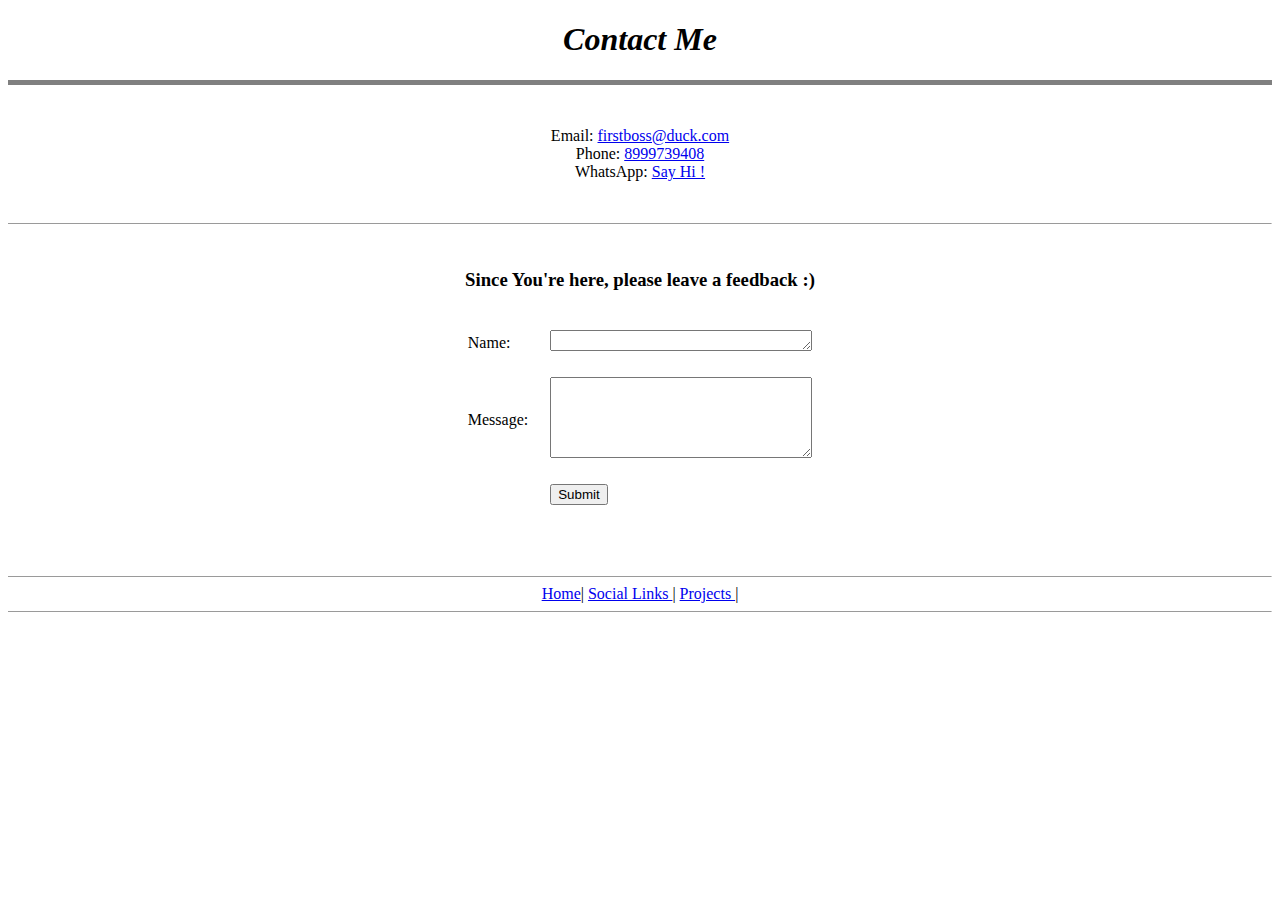
==== contact.html @ 75db4ec0 "huge improvs" ====
<!DOCTYPE html>
<html lang="en">

<head>
    <meta charset="uft-8">
    <meta name="viewport" content="width=device-width, initial-scale=1.0">
    <title>Contact</title>
</head>
<body>
    <center>
    <h1> <em> <strong> Contact Me </strong> </em> </h1>
    <hr size="5" noshade> <br>
    <p>
        Email: <a href="mailto:firstboss@duck.com">firstboss@duck.com</a><br>
        Phone: <a href="tel:+918999739408">8999739408</a><br>
        WhatsApp: <a href="http://wa.me/+918999793408">Say Hi !</a>
    </p> <br> <hr size="1"> <br>
    <p>
        <h3>
            Since You're here, please leave a feedback :)
        </h3>
        <form action="index.html">
            <table cellspacing="20">
                <tr>
                    <td>
                    <label>Name:</label> <br>
                    </td>
                    <td>
                    <textarea name="Your Name" cols="30" rows="1"></textarea>
                    </td>
                </tr>
                <tr>
                    <td>
                    <label>Message:</label> <br>

                    </td>
                    <td>
                    <textarea name="Your Message" cols="30" rows="5"></textarea>
                    </td>
                </tr>
                <tr>
                    <td>

                    </td>
                    <td>
                        <input type="submit">
                    </td>
                </tr>           
        </table>
        </form>
    </p> <br>
</body>

<footer>
        <p>
          <hr size="1">
          <a href="index.html"> Home</a>|
          <a href="links.html"> Social Links </a>|
          <a href="projects.html"> Projects </a>|
          <hr size="1">
        </p>
    </center>

</footer>

</html>
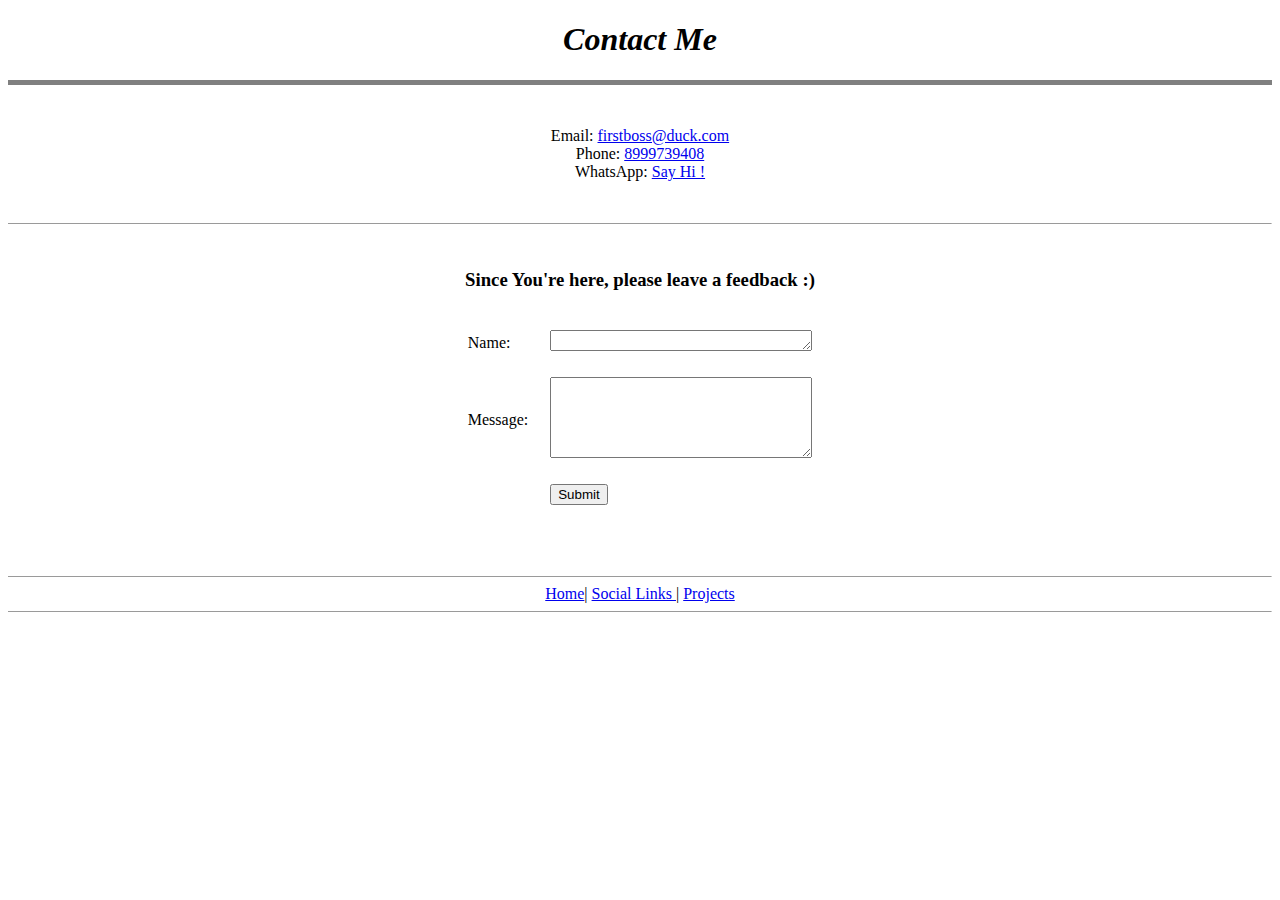
==== commit 6d05d993: "updated stats" ====
--- a/contact.html
+++ b/contact.html
@@ -19,7 +19,7 @@
         <h3>
             Since You're here, please leave a feedback :)
         </h3>
-        <form action="index.html">
+        <form action="thanks.html">
             <table cellspacing="20">
                 <tr>
                     <td>
@@ -56,7 +56,7 @@
           <hr size="1">
           <a href="index.html"> Home</a>|
           <a href="links.html"> Social Links </a>|
-          <a href="projects.html"> Projects </a>|
+          <a href="projects.html"> Projects </a>
           <hr size="1">
         </p>
     </center>
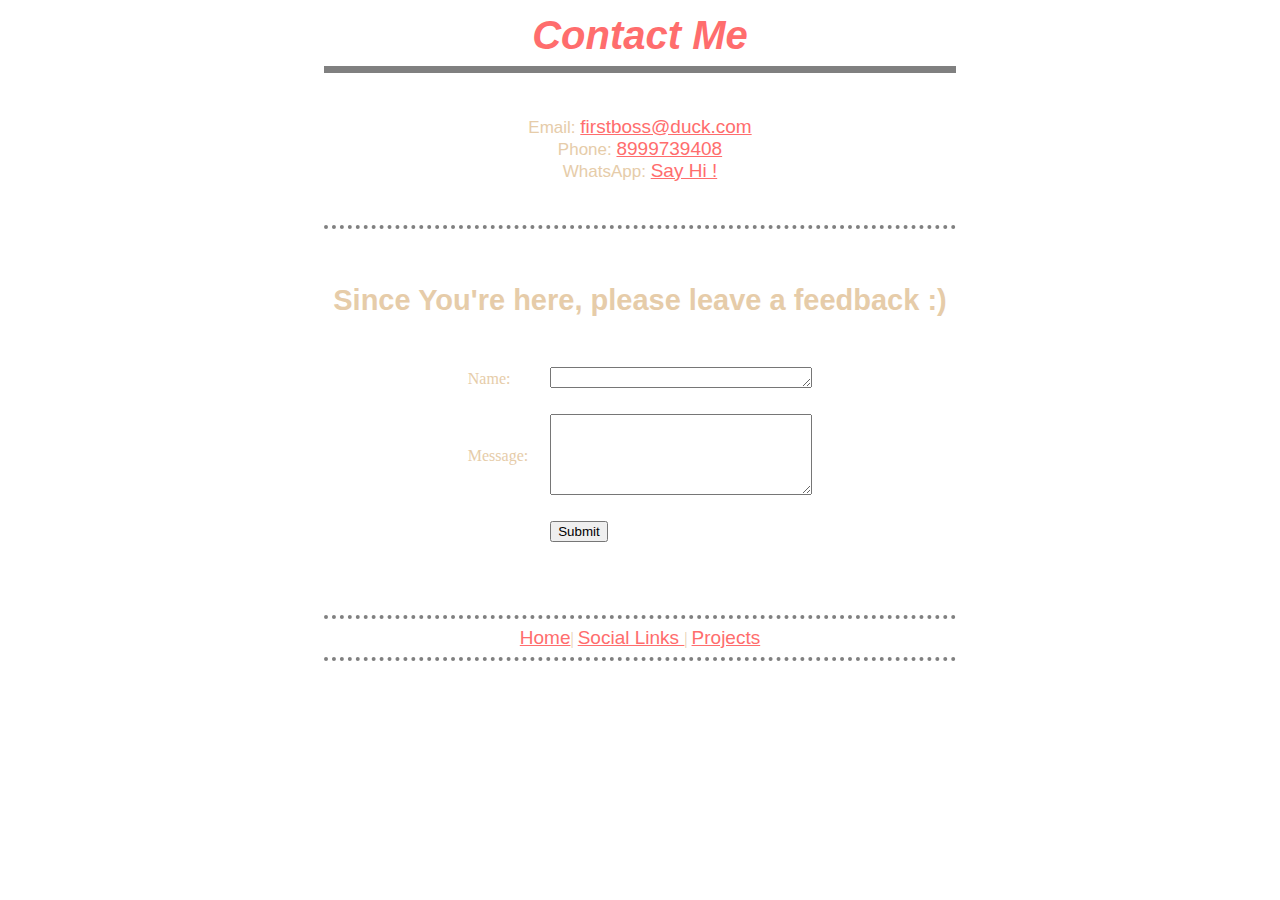
==== commit 30adff8a: "added css" ====
--- a/contact.html
+++ b/contact.html
@@ -5,6 +5,7 @@
     <meta charset="uft-8">
     <meta name="viewport" content="width=device-width, initial-scale=1.0">
     <title>Contact</title>
+    <link rel="stylesheet" href="/css/styles.css"
 </head>
 <body>
     <center>
@@ -13,7 +14,7 @@
     <p>
         Email: <a href="mailto:firstboss@duck.com">firstboss@duck.com</a><br>
         Phone: <a href="tel:+918999739408">8999739408</a><br>
-        WhatsApp: <a href="http://wa.me/+918999793408">Say Hi !</a>
+        WhatsApp: <a href="http://wa.me/+918999739408">Say Hi !</a>
     </p> <br> <hr size="1"> <br>
     <p>
         <h3>
@@ -63,4 +64,4 @@
 
 </footer>
 
-</html>+</html>
--- a/css/styles.css
+++ b/css/styles.css
@@ -0,0 +1,50 @@
+body{
+    
+    color: #E6CCA9;
+  background-image: url("https://th.bing.com/th/id/R.132b4c7a35d1c4e3c1a6b09b4f44e5b6?rik=j2z0mX6i4YUPIA&riu=http%3a%2f%2fcdn.osxdaily.com%2fwp-content%2fuploads%2f2016%2f02%2fblue-2-texture-wallpaper.jpg&ehk=h6OC96IsJz0Fd2YP1snj9e4aw%2f8UZEU2eHzlEwCIvX0%3d&risl=&pid=ImgRaw&r=0");
+ }
+
+ img{
+    margin: 19px;
+    border: solid;
+    border-image: url(https://www.freeiconspng.com/uploads/circle-png-7.png) 50% round;
+    padding: 1%;
+    border-radius: 30px;
+    border-width: 10px;
+ }
+
+ hr{
+   border-style: dotted none none;
+   width: 50%;
+   border-color: gray;
+   border-width: 4px;
+ }
+
+ h1{
+    margin-top: 1%;
+    margin-bottom: 1px;
+    font-family:'Segoe UI', Tahoma, Geneva, Verdana, sans-serif;
+    font-size: 40px;
+    color: #FF6D6D;
+ }
+
+ h2{
+    font-family: 'Lucida Sans', 'Lucida Sans Regular', 'Lucida Grande', 'Lucida Sans Unicode', Geneva, Verdana, sans-serif;
+ }
+
+ h3{
+    font-family:'Gill Sans', 'Gill Sans MT', Calibri, 'Trebuchet MS', sans-serif;
+    font-size: 29px;
+ }
+
+p{
+    font-family:'Trebuchet MS', 'Lucida Sans Unicode', 'Lucida Grande', 'Lucida Sans', Arial, sans-serif;
+    font-size: 17px;
+
+ }
+
+ a{
+    font-size: 19px;
+    font-family:Impact, Haettenschweiler, 'Arial Narrow Bold', sans-serif;
+    color: #FF6D6D;
+ }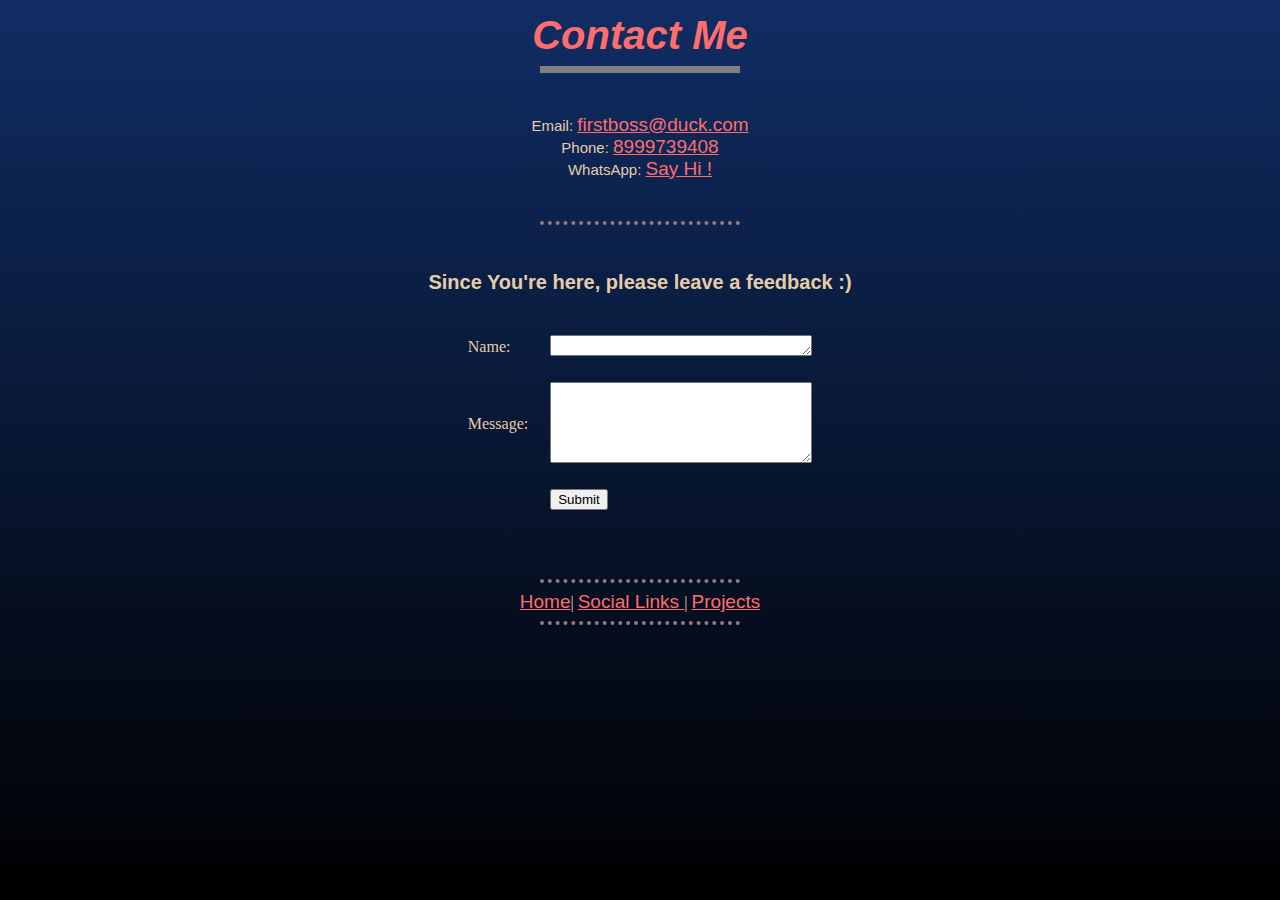
==== commit c77f6c9c: "background fix" ====
--- a/contact.html
+++ b/contact.html
@@ -50,9 +50,6 @@
         </table>
         </form>
     </p> <br>
-</body>
-
-<footer>
         <p>
           <hr size="1">
           <a href="index.html"> Home</a>|
@@ -62,6 +59,5 @@
         </p>
     </center>
 
-</footer>
-
+</body>
 </html>
--- a/css/styles.css
+++ b/css/styles.css
@@ -1,22 +1,31 @@
 body{
     
     color: #E6CCA9;
-  background-image: url("https://th.bing.com/th/id/R.132b4c7a35d1c4e3c1a6b09b4f44e5b6?rik=j2z0mX6i4YUPIA&riu=http%3a%2f%2fcdn.osxdaily.com%2fwp-content%2fuploads%2f2016%2f02%2fblue-2-texture-wallpaper.jpg&ehk=h6OC96IsJz0Fd2YP1snj9e4aw%2f8UZEU2eHzlEwCIvX0%3d&risl=&pid=ImgRaw&r=0");
+    background: fixed linear-gradient(rgb(16,45,100), black);
+}
+
+ img{
+    width: 60%;
+    max-width: 300px;
+    margin: 19px;
+    border: solid;
+    border-color: 50% round;
+    padding: 1%;
+    border-radius: 40px;
+    border-width: 10px;
  }
 
- img{
-    margin: 19px;
-    border: solid;
-    border-image: url(https://www.freeiconspng.com/uploads/circle-png-7.png) 50% round;
-    padding: 1%;
-    border-radius: 30px;
-    border-width: 10px;
- }
+hr.top{
+   border-radius: 10px;
+   border-width: 5px;
+   border-style: double;
+}
 
  hr{
    border-style: dotted none none;
    width: 50%;
-   border-color: gray;
+   max-width: 200px;
+   border-color: rgb(145, 122, 122);
    border-width: 4px;
  }
 
@@ -29,17 +38,18 @@
  }
 
  h2{
+    font-size: 25px;
     font-family: 'Lucida Sans', 'Lucida Sans Regular', 'Lucida Grande', 'Lucida Sans Unicode', Geneva, Verdana, sans-serif;
  }
 
  h3{
     font-family:'Gill Sans', 'Gill Sans MT', Calibri, 'Trebuchet MS', sans-serif;
-    font-size: 29px;
+    font-size: 20px;
  }
 
 p{
     font-family:'Trebuchet MS', 'Lucida Sans Unicode', 'Lucida Grande', 'Lucida Sans', Arial, sans-serif;
-    font-size: 17px;
+    font-size: 15px;
 
  }
 
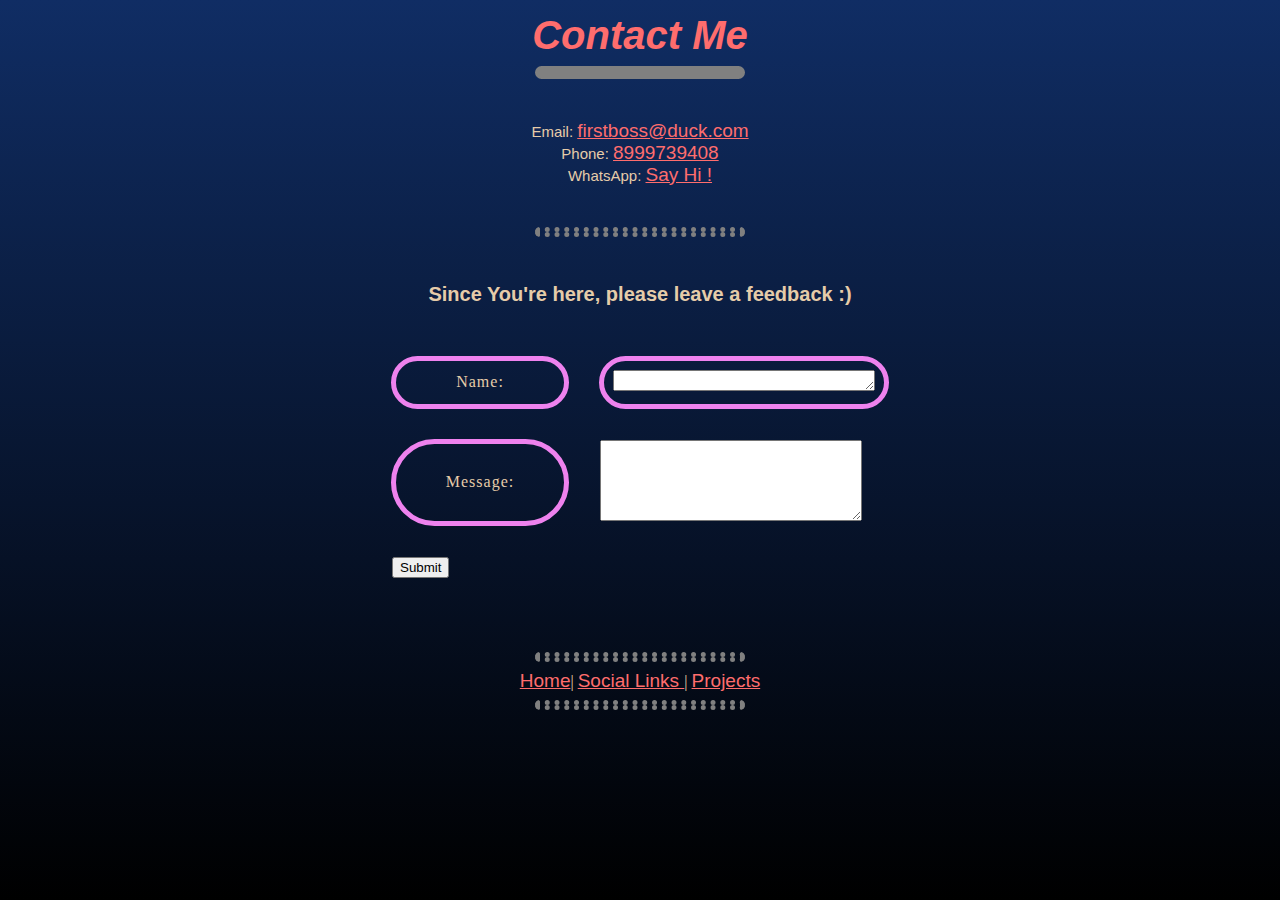
==== commit 8ba9fa1a: "trial" ====
--- a/contact.html
+++ b/contact.html
@@ -10,7 +10,7 @@
 <body>
     <center>
     <h1> <em> <strong> Contact Me </strong> </em> </h1>
-    <hr size="5" noshade> <br>
+    <hr class="heading" size="5" noshade> <br>
     <p>
         Email: <a href="mailto:firstboss@duck.com">firstboss@duck.com</a><br>
         Phone: <a href="tel:+918999739408">8999739408</a><br>
@@ -21,28 +21,25 @@
             Since You're here, please leave a feedback :)
         </h3>
         <form action="thanks.html">
-            <table cellspacing="20">
+            <table class="contact">
                 <tr>
-                    <td>
+                    <td class="contact">
                     <label>Name:</label> <br>
                     </td>
-                    <td>
-                    <textarea name="Your Name" cols="30" rows="1"></textarea>
+                    <td class="contact">
+                    <textarea class="contact" name="Your Name" cols="30" rows="1"></textarea>
                     </td>
                 </tr>
                 <tr>
-                    <td>
+                    <td class="contact">
                     <label>Message:</label> <br>
 
-                    </td>
+                    </td class="contact">
                     <td>
-                    <textarea name="Your Message" cols="30" rows="5"></textarea>
+                    <textarea class="contact" name="Your Message" cols="30" rows="5"></textarea>
                     </td>
                 </tr>
                 <tr>
-                    <td>
-
-                    </td>
                     <td>
                         <input type="submit">
                     </td>
@@ -50,7 +47,7 @@
         </table>
         </form>
     </p> <br>
-        <p>
+        <p class="footer">
           <hr size="1">
           <a href="index.html"> Home</a>|
           <a href="links.html"> Social Links </a>|
--- a/css/styles.css
+++ b/css/styles.css
@@ -4,24 +4,39 @@
     background: fixed linear-gradient(rgb(16,45,100), black);
 }
 
- img{
+ img.profile{
     width: 60%;
     max-width: 300px;
     margin: 19px;
     border: solid;
-    border-color: 50% round;
     padding: 1%;
     border-radius: 40px;
     border-width: 10px;
  }
 
-hr.top{
+ img.social{
+   width: 50px;
+   margin:20px;
+   border: solid;
+   border-color:rgb(255, 213, 255);
+   border-radius: 100px;
+ }
+
+hr.heading{
+   width: 200px;
    border-radius: 10px;
    border-width: 5px;
    border-style: double;
 }
 
- hr{
+hr{
+   width: 200px;
+   border-radius: 10px;
+   border-width: 5px;
+   border-style: dotted;
+}
+
+ hr.links{
    border-style: dotted none none;
    width: 50%;
    max-width: 200px;
@@ -53,8 +68,49 @@
 
  }
 
+ p.footer{
+   font-size: 10px;
+}
+
  a{
     font-size: 19px;
     font-family:Impact, Haettenschweiler, 'Arial Narrow Bold', sans-serif;
     color: #FF6D6D;
+ }
+
+ table.contact{
+   border-spacing: 30px;
+   letter-spacing: 1px;
+ }
+
+ table.links{
+   border-spacing: 30px;
+   letter-spacing: 1px;
+ }
+
+ td.contact{
+   text-align: center;
+   padding: 9px;
+   border-radius: 100px;
+
+   border: solid;
+   border-width: 5px;
+   border-color: violet;
+
+   width: 150px;
+ }
+
+ td.links{
+   text-align: center;
+   border-radius: 100px;
+
+   border-top: solid;
+   border-top-width: 1px;
+   border-top-color: violet;
+   
+   border-bottom: solid;
+   border-bottom-width: 10px;
+   border-bottom-color:violet;
+   
+   width: 200px;
  }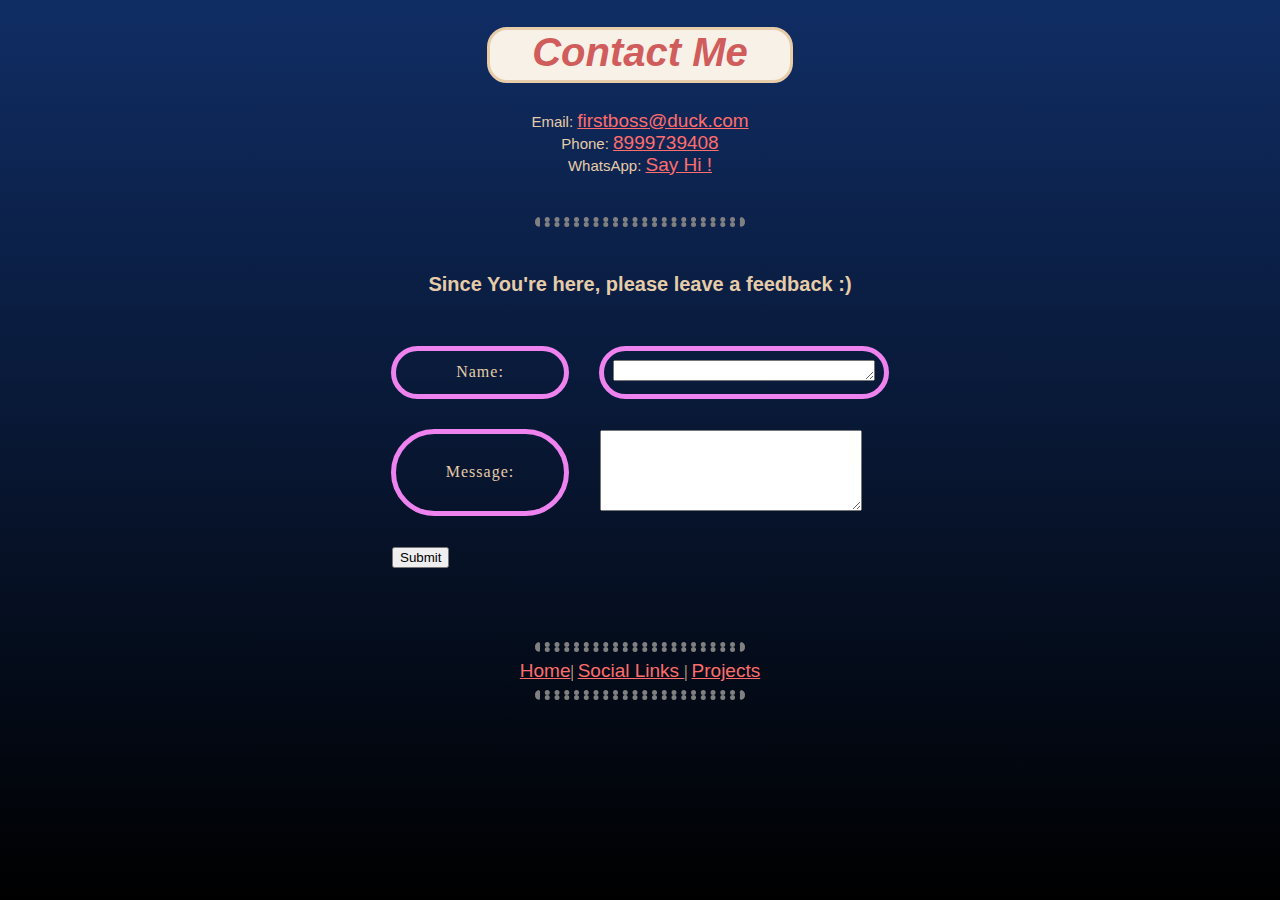
==== commit 6061a579: "ui improvs" ====
--- a/contact.html
+++ b/contact.html
@@ -10,7 +10,6 @@
 <body>
     <center>
     <h1> <em> <strong> Contact Me </strong> </em> </h1>
-    <hr class="heading" size="5" noshade> <br>
     <p>
         Email: <a href="mailto:firstboss@duck.com">firstboss@duck.com</a><br>
         Phone: <a href="tel:+918999739408">8999739408</a><br>
--- a/css/styles.css
+++ b/css/styles.css
@@ -9,9 +9,9 @@
     max-width: 300px;
     margin: 19px;
     border: solid;
-    padding: 1%;
-    border-radius: 40px;
-    border-width: 10px;
+    padding: 0.2%;
+    border-radius: 100px;
+    border-width: 1px;
  }
 
  img.social{
@@ -21,13 +21,6 @@
    border-color:rgb(255, 213, 255);
    border-radius: 100px;
  }
-
-hr.heading{
-   width: 200px;
-   border-radius: 10px;
-   border-width: 5px;
-   border-style: double;
-}
 
 hr{
    width: 200px;
@@ -45,11 +38,16 @@
  }
 
  h1{
-    margin-top: 1%;
-    margin-bottom: 1px;
+    background-color: #f8f1e8;
+    width: 300px;
+    padding-bottom: 5px;
+    text-align: center;
+    border:solid;
+    border-color: #E6CCA9;
+    border-radius: 20px;
     font-family:'Segoe UI', Tahoma, Geneva, Verdana, sans-serif;
     font-size: 40px;
-    color: #FF6D6D;
+    color: #d15c5c;
  }
 
  h2{
@@ -70,6 +68,11 @@
 
  p.footer{
    font-size: 10px;
+}
+
+ p.footer:hover{
+   word-spacing: 5px;
+
 }
 
  a{
